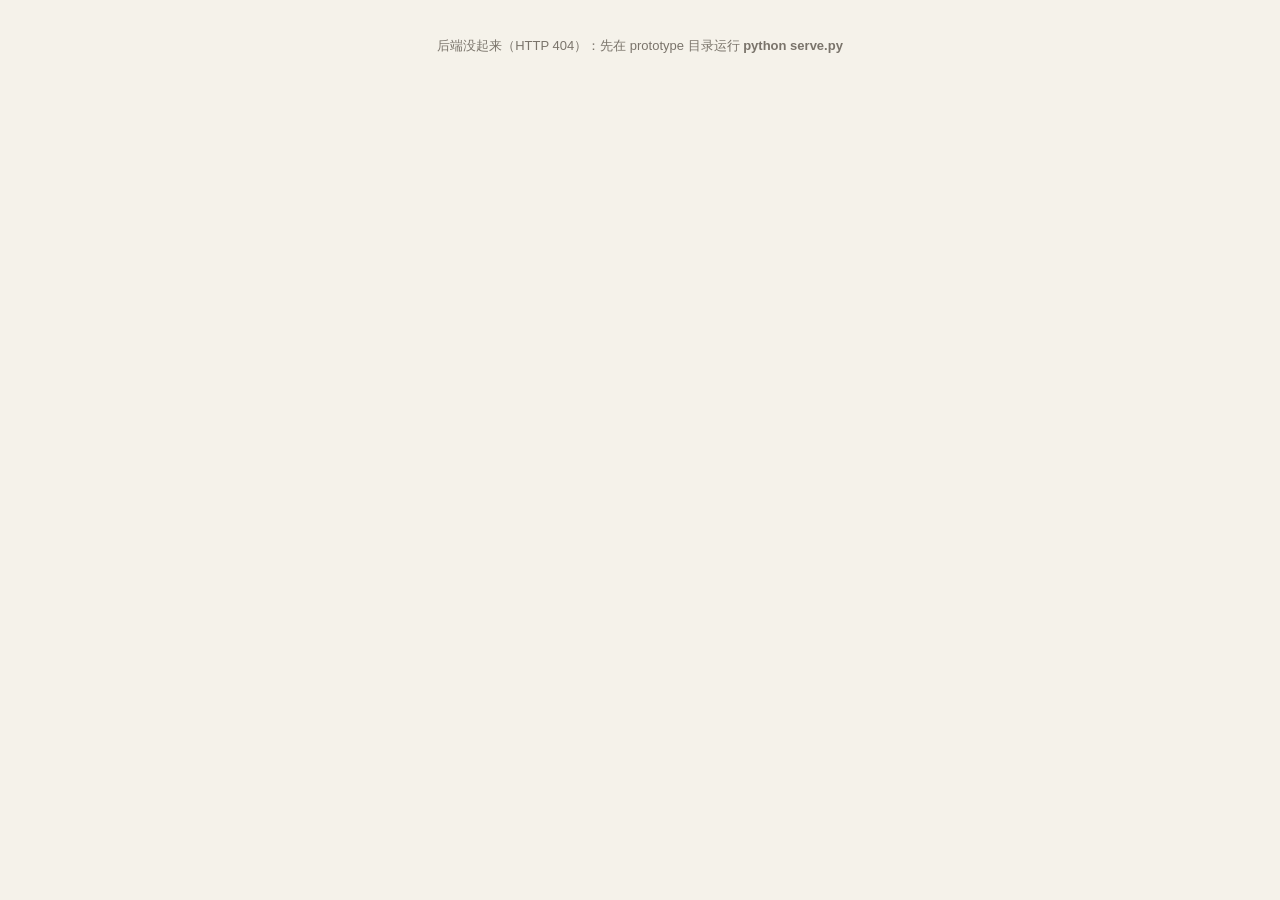
==== prototype/web/index.html @ 19811a14 "feat: 可执行行程编排引擎原型（成都）与方案文档 - prototype/: 编排引擎、HTTP 服务、单页前端、回归测试 - docs/: 方案蓝图、行程编排技术设计 - 3 天 8 点 12m" ====
<!doctype html>
<html lang="zh-CN">
<head>
<meta charset="utf-8">
<meta name="viewport" content="width=device-width, initial-scale=1, viewport-fit=cover">
<meta name="theme-color" content="#f5f2ea">
<title>成都行程编排 · 赛题一原型</title>
<link rel="stylesheet" href="style.css">
</head>
<body>

<header class="topbar">
  <div class="brand">
    <div class="logo">蓉</div>
    <div>
      <h1>成都行程编排</h1>
      <p class="sub">勾景点 → 出口级路线 → 时间真的走得完</p>
    </div>
  </div>
  <div class="badges">
    <span class="badge">华为 ICT 创新赛 · 赛题一</span>
    <span class="badge ghost">原型 · 示意数据</span>
  </div>
</header>

<main class="layout">
  <section class="col left">
    <div class="card req">
      <div class="field">
        <label>玩几天</label>
        <div class="seg" id="seg-days">
          <button data-v="1">1 天</button>
          <button data-v="2">2 天</button>
          <button data-v="3" class="on">3 天</button>
          <button data-v="4">4 天</button>
        </div>
      </div>
      <div class="field">
        <label>和谁</label>
        <div class="seg" id="seg-party">
          <button data-v="成人">成人</button>
          <button data-v="老人" class="on">带父母</button>
          <button data-v="带娃">带娃</button>
        </div>
      </div>
      <div class="field">
        <label>节奏</label>
        <div class="seg" id="seg-pace">
          <button data-v="轻松">轻松</button>
          <button data-v="标准" class="on">标准</button>
          <button data-v="紧凑">紧凑</button>
        </div>
      </div>
      <div class="field-row">
        <div class="field">
          <label>预算</label>
          <input id="budget" type="number" inputmode="numeric" step="100" min="0" value="1500">
        </div>
        <div class="field">
          <label>出发日</label>
          <select id="weekday"></select>
        </div>
      </div>
    </div>

    <div class="card pool-card">
      <div class="pool-head">
        <h2>景点池</h2>
        <span id="sel-count" class="muted">已选 0 个</span>
      </div>
      <div class="pool" id="pool"></div>
      <p class="hint">勾一下就知道代价：交通、步行、费用各变多少</p>
    </div>
  </section>

  <section class="col right">
    <div class="card summary" id="summary"></div>
    <div id="alerts"></div>
    <div id="itinerary" class="itinerary"></div>
    <p class="foot">
      地铁/公交/出口距离为成都<b>示意网络</b>，用于验证编排算法；时间推进、约束校验、增量重算为真实实现。
      后端 Python 标准库，无第三方依赖。
    </p>
  </section>
</main>

<div id="costbar" class="costbar"></div>
<script src="app.js"></script>
</body>
</html>
---- prototype/web/style.css ----
:root{
  --bg:#f5f2ea; --card:#fff; --ink:#1e1d1b; --muted:#7a746b;
  --line:#e7e1d5; --line-soft:#f1ece1;
  --accent:#1f6b4f; --accent-soft:#eaf4ee;
  --amber:#a8671c; --amber-soft:#fbf3e3;
  --red:#b8442f;
  --shadow:0 1px 2px rgba(30,29,27,.05), 0 10px 30px rgba(30,29,27,.05);
  --r:14px;
}
*{box-sizing:border-box}
html,body{margin:0;padding:0}
body{
  background:var(--bg); color:var(--ink);
  font:15px/1.55 -apple-system,BlinkMacSystemFont,"PingFang SC","HarmonyOS Sans SC","Microsoft YaHei",sans-serif;
  -webkit-font-smoothing:antialiased;
}
body.busy{cursor:progress}
body.busy .pool{opacity:.55;pointer-events:none}
h1,h2{margin:0}
button{font:inherit;color:inherit;cursor:pointer}
input,select{font:inherit;color:inherit}

/* ---------- 顶栏 ---------- */
.topbar{
  display:flex;align-items:center;justify-content:space-between;gap:16px;
  max-width:1180px;margin:0 auto;padding:22px 20px 14px;
}
.brand{display:flex;align-items:center;gap:12px}
.logo{
  width:42px;height:42px;border-radius:12px;flex:none;
  background:var(--accent);color:#fff;display:grid;place-items:center;
  font-size:20px;font-weight:700;letter-spacing:1px;
  box-shadow:0 6px 16px rgba(31,107,79,.25);
}
h1{font-size:21px;letter-spacing:.5px}
.sub{margin:2px 0 0;font-size:12.5px;color:var(--muted)}
.badges{display:flex;gap:8px;flex-wrap:wrap;justify-content:flex-end}
.badge{
  font-size:11.5px;padding:5px 10px;border-radius:999px;
  background:var(--accent-soft);color:var(--accent);border:1px solid #d6e8dd;
  white-space:nowrap;
}
.badge.ghost{background:#fff;color:var(--muted);border-color:var(--line)}

/* ---------- 布局 ---------- */
.layout{
  max-width:1180px;margin:0 auto;padding:6px 20px 60px;
  display:grid;grid-template-columns:352px minmax(0,1fr);gap:18px;align-items:start;
}
.col{min-width:0}
.card{
  background:var(--card);border:1px solid var(--line);border-radius:var(--r);
  box-shadow:var(--shadow);padding:16px;margin-bottom:14px;
}
.left .card:last-child{margin-bottom:0}

/* ---------- 需求 ---------- */
.field{margin-bottom:12px}
.field:last-child{margin-bottom:0}
.field label{display:block;font-size:11.5px;color:var(--muted);letter-spacing:.6px;margin-bottom:6px}
.field-row{display:grid;grid-template-columns:1fr 1fr;gap:10px}
.seg{display:flex;background:var(--line-soft);border-radius:10px;padding:3px;gap:2px}
.seg button{
  flex:1;border:0;background:transparent;padding:7px 4px;border-radius:8px;
  font-size:13px;color:var(--muted);transition:.15s;
}
.seg button.on{background:#fff;color:var(--ink);font-weight:600;box-shadow:0 1px 3px rgba(30,29,27,.12)}
input[type=number],select{
  width:100%;padding:8px 10px;border:1px solid var(--line);border-radius:9px;
  background:#fdfcf9;font-size:14px;
}
input[type=number]:focus,select:focus{outline:2px solid #cfe6d9;border-color:#b9dcc9}

/* ---------- 景点池 ---------- */
.pool-head{display:flex;align-items:baseline;justify-content:space-between;margin-bottom:10px}
.pool-head h2{font-size:14px}
.muted{color:var(--muted);font-size:12px}
.pool{display:grid;grid-template-columns:repeat(auto-fill,minmax(142px,1fr));gap:8px}
.poi{
  position:relative;text-align:left;background:#fff;border:1px solid var(--line);
  border-radius:12px;padding:10px 10px 9px;transition:.15s;overflow:hidden;
}
.poi:hover{border-color:#cfc7b8;transform:translateY(-1px)}
.poi.on{border-color:var(--accent);background:var(--accent-soft);box-shadow:0 0 0 1px var(--accent) inset}
.poi .tick{
  position:absolute;top:7px;right:7px;width:15px;height:15px;border-radius:50%;
  background:var(--accent);color:#fff;font-size:10px;display:none;place-items:center;
}
.poi.on .tick{display:grid}
.poi .pname{display:block;font-size:13.5px;font-weight:600;padding-right:16px;line-height:1.35}
.poi .pmeta{display:block;font-size:11px;color:var(--muted);margin-top:3px}
.poi .ptags{display:flex;gap:4px;margin-top:6px;flex-wrap:wrap}
.poi .ptags i{
  font-style:normal;font-size:10px;color:#8a8478;background:#f6f2e8;
  border-radius:4px;padding:1px 5px;
}
.poi.on .ptags i{background:#fff}
.hint{font-size:11.5px;color:var(--muted);margin:10px 0 0}

/* ---------- 概览 ---------- */
.summary{display:flex;align-items:center;gap:10px;flex-wrap:wrap;padding:14px 16px}
.stats{display:flex;gap:18px;flex-wrap:wrap;flex:1;min-width:0}
.stat b{display:block;font-size:18px;font-variant-numeric:tabular-nums;line-height:1.2}
.stat b i{font-style:normal;font-size:11px;color:var(--muted);margin-left:1px}
.stat span{font-size:11px;color:var(--muted)}
.verify{
  font-size:11.5px;padding:5px 10px;border-radius:999px;white-space:nowrap;
  background:var(--accent-soft);color:var(--accent);border:1px solid #d6e8dd;
}
.verify.bad{background:#fbeceb;color:var(--red);border-color:#f2d3ce}

/* ---------- 提示 ---------- */
.alerts{
  background:var(--amber-soft);border:1px solid #f0e0c3;border-radius:12px;
  padding:10px 14px;font-size:12.5px;color:#7d5a20;margin-bottom:14px;
}
.alerts div+div{margin-top:4px}

/* ---------- 行程 ---------- */
.itinerary{display:flex;flex-direction:column;gap:12px}
.day{background:var(--card);border:1px solid var(--line);border-radius:var(--r);box-shadow:var(--shadow);padding:14px 16px 8px}
.day-head{display:flex;align-items:center;gap:10px;padding-bottom:10px;border-bottom:1px dashed var(--line)}
.dnum{
  background:var(--accent);color:#fff;font-size:11.5px;font-weight:700;
  padding:2px 9px;border-radius:6px;letter-spacing:.5px;
}
.dweek{font-size:12.5px;color:var(--muted)}
.dtime{margin-left:auto;font-size:12px;color:var(--muted);font-variant-numeric:tabular-nums}
.rain{
  border:1px solid var(--line);background:#fff;border-radius:8px;
  font-size:11.5px;padding:4px 9px;color:var(--muted);
}
.rain:hover{border-color:#b9dcc9;color:var(--accent)}

.timeline{list-style:none;margin:6px 0 0;padding:0}
.row{display:grid;grid-template-columns:48px 18px minmax(0,1fr);column-gap:8px}
.time{
  text-align:right;font-size:11px;color:var(--muted);padding-top:1px;
  font-variant-numeric:tabular-nums;
}
.time b{display:block;font-size:13px;color:var(--ink);font-weight:600}
.rail{position:relative}
.rail::before{
  content:"";position:absolute;left:50%;top:6px;bottom:-6px;width:2px;
  background:var(--line);transform:translateX(-50%);
}
.row:last-child .rail::before{display:none}
.dot{
  position:absolute;left:50%;top:5px;width:9px;height:9px;border-radius:50%;
  background:var(--accent);transform:translateX(-50%);box-shadow:0 0 0 3px #fff;
}
.dot.mini{background:#c8a45e}
.body{padding:0 0 14px;min-width:0}
.poi-line{display:flex;align-items:baseline;gap:8px;flex-wrap:wrap}
.pname{font-size:15px;font-weight:650;letter-spacing:.2px}
.stay{font-size:11px;color:var(--muted);background:#f6f2e8;border-radius:5px;padding:1px 6px}
.ticket{font-size:11px;color:var(--amber)}
.reason{font-size:12px;color:var(--muted);margin-top:2px}
.chips{display:flex;flex-wrap:wrap;gap:5px;margin-top:7px;align-items:center}
.chip{
  font-size:11px;padding:3px 7px;border-radius:6px;
  background:#f7f4ec;border:1px solid var(--line-soft);color:#5c574f;line-height:1.4;
}
.chip.metro{background:#fff;font-weight:600;border-left:3px solid #555;padding-left:6px}
.chip.metro em{font-style:normal;font-weight:400;color:var(--muted);font-size:10.5px;margin-left:3px}
.chip.transfer{background:#fff;border-style:dashed}
.chip.bus{background:#fff;border-left:3px solid #6b8f3a;color:#4f6a2a;font-weight:600}
.chip.wait{color:#9a9284}
.chip.taxi{background:#fff}
.hop{font-size:11px;color:var(--muted)}
.l1{border-left-color:#24408e}.l2{border-left-color:#e8722c}
.l3{border-left-color:#d6457a}.l4{border-left-color:#2f8f4e}
.l5{border-left-color:#7a5cc4}.l7{border-left-color:#c8a45e}

.lunch-box{
  background:var(--amber-soft);border:1px solid #f0e0c3;border-radius:8px;
  padding:6px 10px;font-size:12px;color:#7d5a20;margin-bottom:14px;
}
.skip{
  font-size:11.5px;color:var(--amber);background:var(--amber-soft);
  border-radius:8px;padding:6px 10px;margin:2px 0 10px;
}
.empty-day{font-size:12px;color:var(--muted);padding:10px 0 16px}
.empty{padding:36px 20px;text-align:center;color:var(--muted);font-size:13px}
.foot{font-size:11px;color:#9a9284;line-height:1.7;margin:6px 2px 0}
.foot b{color:var(--amber);font-weight:600}

/* ---------- 代价条 ---------- */
.costbar{
  position:fixed;left:50%;bottom:26px;z-index:50;
  transform:translate(-50%,160%);opacity:0;transition:.28s cubic-bezier(.2,.8,.2,1);
  background:#1e1d1b;color:#fff;font-size:13px;
  padding:10px 18px;border-radius:999px;box-shadow:0 12px 30px rgba(0,0,0,.22);
  display:flex;align-items:center;gap:10px;max-width:92vw;
}
.costbar.show{transform:translate(-50%,0);opacity:1}
.costbar small{color:#b9b2a6;font-size:11px;font-variant-numeric:tabular-nums}
.costbar.warn{background:#7d3a1f}

/* ---------- 手机 ---------- */
@media (max-width:1039px){
  .layout{grid-template-columns:minmax(0,1fr);gap:14px;padding:4px 14px 90px}
  .topbar{padding:16px 14px 10px}
  .badges{display:none}
  h1{font-size:19px}
  .pool{grid-template-columns:repeat(2,minmax(0,1fr))}
  .summary{flex-direction:column;align-items:stretch;gap:8px}
  .stats{justify-content:space-between;gap:6px}
  .verify{align-self:flex-end}
  .stat b{font-size:16px}
  .day{padding:12px 12px 6px}
  .row{grid-template-columns:42px 16px minmax(0,1fr);column-gap:6px}
  .costbar{bottom:16px;font-size:12px;padding:9px 14px}
}
@media (max-width:380px){
  .pool{grid-template-columns:minmax(0,1fr)}
}
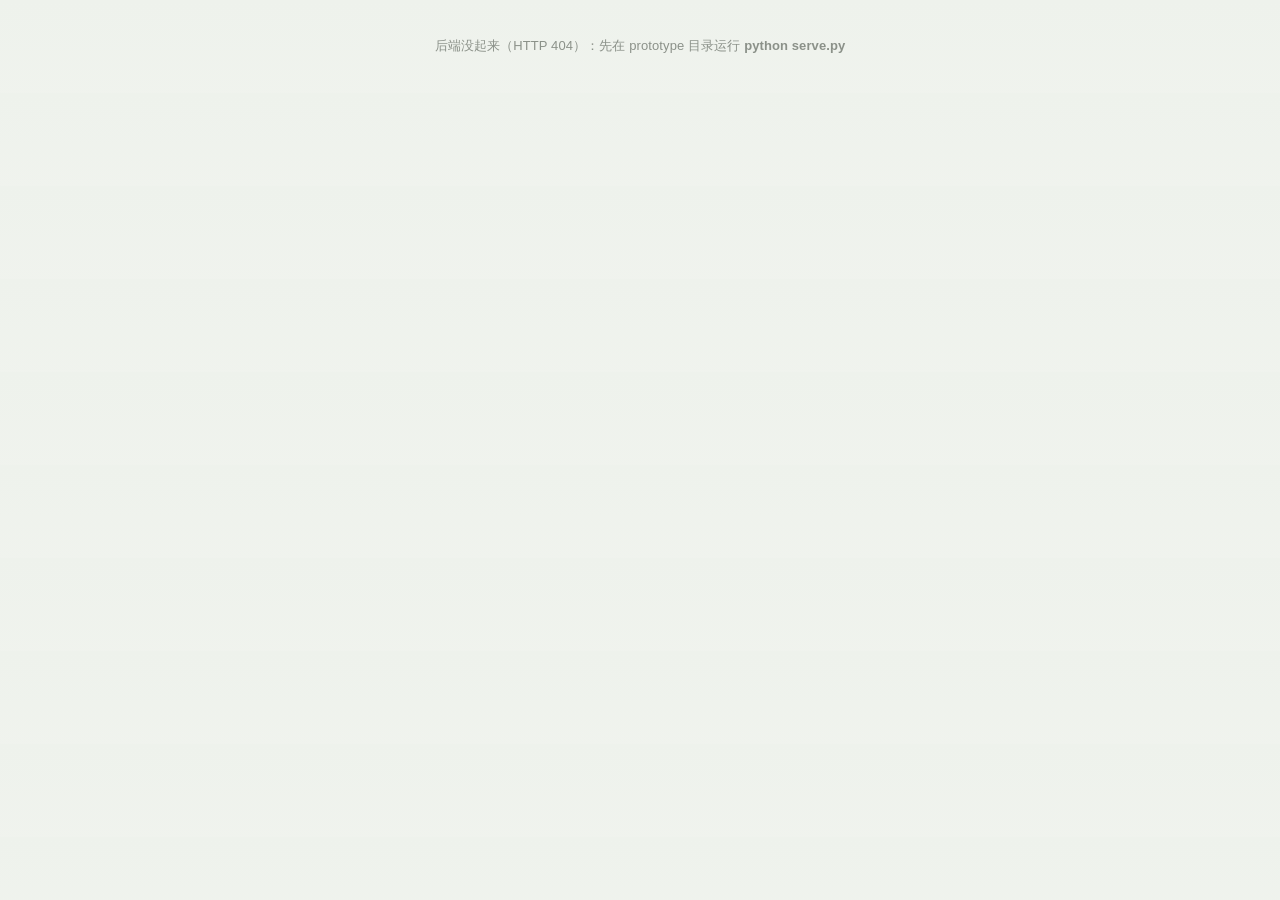
==== commit a18c66f9: "ui: 两页视觉统一与质感精修——单城页接入 calm-minimal、跨城页渐变/图标底块/磨砂浮层/窄屏修复 - 单城页 style.css 全量重写：米黄旧主题 → 薄雾青绿设计系统（与 tra" ====
--- a/prototype/web/index.html
+++ b/prototype/web/index.html
@@ -3,7 +3,7 @@
 <head>
 <meta charset="utf-8">
 <meta name="viewport" content="width=device-width, initial-scale=1, viewport-fit=cover">
-<meta name="theme-color" content="#f5f2ea">
+<meta name="theme-color" content="#f4f5f1">
 <title>成都行程编排 · 赛题一原型</title>
 <link rel="stylesheet" href="style.css">
 </head>
@@ -20,6 +20,7 @@
   <div class="badges">
     <span class="badge">华为 ICT 创新赛 · 赛题一</span>
     <span class="badge ghost">原型 · 示意数据</span>
+    <a class="badge ghost" style="text-decoration:none" href="travel.html">🧭 跨城规划版 →</a>
   </div>
 </header>
 
--- a/prototype/web/style.css
+++ b/prototype/web/style.css
@@ -1,138 +1,164 @@
+/* 单城行程编排 · 简约缓和风（与 travel.css 同一套设计系统）
+ * 设计基调：清晨薄雾 —— 低饱和青绿灰底、柔和松石绿主色、大留白、细边框、轻阴影。
+ * 只做视觉层，类名与页面逻辑完全对应 index.html / app.js。
+ */
 :root{
-  --bg:#f5f2ea; --card:#fff; --ink:#1e1d1b; --muted:#7a746b;
-  --line:#e7e1d5; --line-soft:#f1ece1;
-  --accent:#1f6b4f; --accent-soft:#eaf4ee;
-  --amber:#a8671c; --amber-soft:#fbf3e3;
-  --red:#b8442f;
-  --shadow:0 1px 2px rgba(30,29,27,.05), 0 10px 30px rgba(30,29,27,.05);
-  --r:14px;
+  --bg:#f4f5f1; --card:#fff; --ink:#2f3530; --muted:#8b9189;
+  --line:#e7e6df; --line-soft:#f0efe9;
+  --accent:#4a7c6f; --accent-deep:#3c6a5e; --accent-soft:#edf3ef;
+  --amber:#a98963; --amber-soft:#f6f1e7;
+  --red:#b06a5b;
+  --shadow:0 1px 2px rgba(47,53,48,.04), 0 10px 28px rgba(47,53,48,.055);
+  --r:16px;
 }
 *{box-sizing:border-box}
 html,body{margin:0;padding:0}
 body{
-  background:var(--bg); color:var(--ink);
-  font:15px/1.55 -apple-system,BlinkMacSystemFont,"PingFang SC","HarmonyOS Sans SC","Microsoft YaHei",sans-serif;
+  background:linear-gradient(180deg,#eef2ec 0%,var(--bg) 320px);
+  color:var(--ink);
+  font:15px/1.6 -apple-system,BlinkMacSystemFont,"PingFang SC","HarmonyOS Sans SC","Microsoft YaHei",sans-serif;
   -webkit-font-smoothing:antialiased;
+  letter-spacing:.1px;
 }
 body.busy{cursor:progress}
 body.busy .pool{opacity:.55;pointer-events:none}
-h1,h2{margin:0}
+h1,h2{margin:0;font-weight:600}
 button{font:inherit;color:inherit;cursor:pointer}
 input,select{font:inherit;color:inherit}
+::selection{background:#cfe2da}
+::-webkit-scrollbar{width:10px;height:10px}
+::-webkit-scrollbar-thumb{background:#d4d9d1;border-radius:8px;border:2px solid var(--bg)}
+::-webkit-scrollbar-thumb:hover{background:#c2c9c0}
+::-webkit-scrollbar-track{background:transparent}
 
 /* ---------- 顶栏 ---------- */
 .topbar{
   display:flex;align-items:center;justify-content:space-between;gap:16px;
-  max-width:1180px;margin:0 auto;padding:22px 20px 14px;
-}
-.brand{display:flex;align-items:center;gap:12px}
+  max-width:1180px;margin:0 auto;padding:30px 20px 18px;
+}
+.brand{display:flex;align-items:center;gap:14px}
 .logo{
-  width:42px;height:42px;border-radius:12px;flex:none;
-  background:var(--accent);color:#fff;display:grid;place-items:center;
-  font-size:20px;font-weight:700;letter-spacing:1px;
-  box-shadow:0 6px 16px rgba(31,107,79,.25);
-}
-h1{font-size:21px;letter-spacing:.5px}
-.sub{margin:2px 0 0;font-size:12.5px;color:var(--muted)}
+  width:44px;height:44px;border-radius:14px;flex:none;
+  background:linear-gradient(135deg,#55907f,var(--accent-deep));
+  color:#fff;display:grid;place-items:center;
+  font-size:20px;font-weight:600;letter-spacing:1px;
+  box-shadow:0 6px 18px rgba(60,106,94,.28);
+}
+h1{font-size:21px;letter-spacing:1px}
+.sub{margin:3px 0 0;font-size:12.5px;color:var(--muted);letter-spacing:.3px}
 .badges{display:flex;gap:8px;flex-wrap:wrap;justify-content:flex-end}
 .badge{
-  font-size:11.5px;padding:5px 10px;border-radius:999px;
-  background:var(--accent-soft);color:var(--accent);border:1px solid #d6e8dd;
-  white-space:nowrap;
-}
-.badge.ghost{background:#fff;color:var(--muted);border-color:var(--line)}
+  font-size:11.5px;padding:5px 12px;border-radius:999px;text-decoration:none;
+  background:var(--accent-soft);color:var(--accent-deep);border:1px solid transparent;
+  white-space:nowrap;transition:.2s;
+}
+.badge.ghost{background:transparent;color:var(--muted);border-color:var(--line)}
+.badge.ghost:hover{color:var(--accent);border-color:var(--accent)}
 
 /* ---------- 布局 ---------- */
 .layout{
-  max-width:1180px;margin:0 auto;padding:6px 20px 60px;
-  display:grid;grid-template-columns:352px minmax(0,1fr);gap:18px;align-items:start;
+  max-width:1180px;margin:0 auto;padding:10px 20px 60px;
+  display:grid;grid-template-columns:352px minmax(0,1fr);gap:20px;align-items:start;
 }
 .col{min-width:0}
 .card{
   background:var(--card);border:1px solid var(--line);border-radius:var(--r);
-  box-shadow:var(--shadow);padding:16px;margin-bottom:14px;
+  box-shadow:var(--shadow);padding:18px;margin-bottom:16px;
 }
 .left .card:last-child{margin-bottom:0}
 
 /* ---------- 需求 ---------- */
-.field{margin-bottom:12px}
+.field{margin-bottom:14px}
 .field:last-child{margin-bottom:0}
-.field label{display:block;font-size:11.5px;color:var(--muted);letter-spacing:.6px;margin-bottom:6px}
-.field-row{display:grid;grid-template-columns:1fr 1fr;gap:10px}
-.seg{display:flex;background:var(--line-soft);border-radius:10px;padding:3px;gap:2px}
+.field label{display:block;font-size:11.5px;color:var(--muted);letter-spacing:.8px;margin-bottom:7px}
+.field-row{display:grid;grid-template-columns:1fr 1fr;gap:12px}
+.seg{display:flex;background:var(--line-soft);border-radius:11px;padding:3px;gap:2px}
 .seg button{
-  flex:1;border:0;background:transparent;padding:7px 4px;border-radius:8px;
-  font-size:13px;color:var(--muted);transition:.15s;
-}
-.seg button.on{background:#fff;color:var(--ink);font-weight:600;box-shadow:0 1px 3px rgba(30,29,27,.12)}
+  flex:1;border:0;background:transparent;padding:8px 4px;border-radius:9px;
+  font-size:13px;color:var(--muted);transition:.2s;
+}
+.seg button:hover{color:var(--ink)}
+.seg button.on{
+  background:#fff;color:var(--accent-deep);font-weight:600;
+  box-shadow:0 1px 3px rgba(47,53,48,.14);
+}
 input[type=number],select{
-  width:100%;padding:8px 10px;border:1px solid var(--line);border-radius:9px;
-  background:#fdfcf9;font-size:14px;
-}
-input[type=number]:focus,select:focus{outline:2px solid #cfe6d9;border-color:#b9dcc9}
+  width:100%;padding:9px 12px;border:1px solid var(--line);border-radius:10px;
+  background:#fdfdfb;font-size:14px;color:var(--ink);transition:border-color .2s;
+}
+input[type=number]:focus,select:focus{
+  outline:none;border-color:var(--accent);box-shadow:0 0 0 3px rgba(74,124,111,.12);
+}
 
 /* ---------- 景点池 ---------- */
-.pool-head{display:flex;align-items:baseline;justify-content:space-between;margin-bottom:10px}
-.pool-head h2{font-size:14px}
+.pool-head{display:flex;align-items:baseline;justify-content:space-between;margin-bottom:11px}
+.pool-head h2{font-size:14.5px}
 .muted{color:var(--muted);font-size:12px}
-.pool{display:grid;grid-template-columns:repeat(auto-fill,minmax(142px,1fr));gap:8px}
+.pool{display:grid;grid-template-columns:repeat(auto-fill,minmax(142px,1fr));gap:9px}
 .poi{
   position:relative;text-align:left;background:#fff;border:1px solid var(--line);
-  border-radius:12px;padding:10px 10px 9px;transition:.15s;overflow:hidden;
-}
-.poi:hover{border-color:#cfc7b8;transform:translateY(-1px)}
-.poi.on{border-color:var(--accent);background:var(--accent-soft);box-shadow:0 0 0 1px var(--accent) inset}
+  border-radius:13px;padding:11px 11px 10px;transition:.2s;overflow:hidden;
+}
+.poi:hover{border-color:#cfd8d2;transform:translateY(-2px);box-shadow:0 6px 16px rgba(47,53,48,.08)}
+.poi.on{
+  border-color:var(--accent);background:var(--accent-soft);
+  box-shadow:0 0 0 1px var(--accent) inset;
+}
 .poi .tick{
-  position:absolute;top:7px;right:7px;width:15px;height:15px;border-radius:50%;
+  position:absolute;top:8px;right:8px;width:16px;height:16px;border-radius:50%;
   background:var(--accent);color:#fff;font-size:10px;display:none;place-items:center;
+  box-shadow:0 1px 4px rgba(60,106,94,.4);
 }
 .poi.on .tick{display:grid}
-.poi .pname{display:block;font-size:13.5px;font-weight:600;padding-right:16px;line-height:1.35}
+.poi .pname{display:block;font-size:13.5px;font-weight:600;padding-right:17px;line-height:1.35}
 .poi .pmeta{display:block;font-size:11px;color:var(--muted);margin-top:3px}
-.poi .ptags{display:flex;gap:4px;margin-top:6px;flex-wrap:wrap}
+.poi .ptags{display:flex;gap:4px;margin-top:7px;flex-wrap:wrap}
 .poi .ptags i{
-  font-style:normal;font-size:10px;color:#8a8478;background:#f6f2e8;
-  border-radius:4px;padding:1px 5px;
-}
-.poi.on .ptags i{background:#fff}
-.hint{font-size:11.5px;color:var(--muted);margin:10px 0 0}
+  font-style:normal;font-size:10px;color:#8b9189;background:var(--line-soft);
+  border-radius:5px;padding:1px 6px;
+}
+.poi.on .ptags i{background:#fff;color:var(--accent-deep)}
+.hint{font-size:11.5px;color:var(--muted);margin:11px 0 0;line-height:1.7}
 
 /* ---------- 概览 ---------- */
-.summary{display:flex;align-items:center;gap:10px;flex-wrap:wrap;padding:14px 16px}
-.stats{display:flex;gap:18px;flex-wrap:wrap;flex:1;min-width:0}
-.stat b{display:block;font-size:18px;font-variant-numeric:tabular-nums;line-height:1.2}
+.summary{display:flex;align-items:center;gap:10px;flex-wrap:wrap;padding:15px 18px}
+.stats{display:flex;gap:20px;flex-wrap:wrap;flex:1;min-width:0}
+.stat b{display:block;font-size:19px;font-variant-numeric:tabular-nums;line-height:1.2;color:var(--accent-deep)}
 .stat b i{font-style:normal;font-size:11px;color:var(--muted);margin-left:1px}
 .stat span{font-size:11px;color:var(--muted)}
 .verify{
-  font-size:11.5px;padding:5px 10px;border-radius:999px;white-space:nowrap;
-  background:var(--accent-soft);color:var(--accent);border:1px solid #d6e8dd;
-}
-.verify.bad{background:#fbeceb;color:var(--red);border-color:#f2d3ce}
+  font-size:11.5px;padding:5px 12px;border-radius:999px;white-space:nowrap;
+  background:var(--accent-soft);color:var(--accent-deep);border:1px solid transparent;
+}
+.verify.bad{background:#f7eeec;color:var(--red)}
 
 /* ---------- 提示 ---------- */
 .alerts{
-  background:var(--amber-soft);border:1px solid #f0e0c3;border-radius:12px;
-  padding:10px 14px;font-size:12.5px;color:#7d5a20;margin-bottom:14px;
+  background:var(--amber-soft);border:1px solid #eadfc9;border-radius:12px;
+  padding:10px 14px;font-size:12.5px;color:#7d6647;margin-bottom:14px;
 }
 .alerts div+div{margin-top:4px}
 
 /* ---------- 行程 ---------- */
-.itinerary{display:flex;flex-direction:column;gap:12px}
-.day{background:var(--card);border:1px solid var(--line);border-radius:var(--r);box-shadow:var(--shadow);padding:14px 16px 8px}
-.day-head{display:flex;align-items:center;gap:10px;padding-bottom:10px;border-bottom:1px dashed var(--line)}
+.itinerary{display:flex;flex-direction:column;gap:14px}
+.day{
+  background:var(--card);border:1px solid var(--line);border-radius:var(--r);
+  box-shadow:var(--shadow);padding:0 16px 8px;overflow:hidden;
+}
+.day-head{display:flex;align-items:center;gap:10px;padding:12px 0 10px;border-bottom:1px dashed var(--line)}
 .dnum{
   background:var(--accent);color:#fff;font-size:11.5px;font-weight:700;
-  padding:2px 9px;border-radius:6px;letter-spacing:.5px;
+  padding:3px 11px;border-radius:999px;letter-spacing:.5px;
 }
 .dweek{font-size:12.5px;color:var(--muted)}
 .dtime{margin-left:auto;font-size:12px;color:var(--muted);font-variant-numeric:tabular-nums}
 .rain{
-  border:1px solid var(--line);background:#fff;border-radius:8px;
-  font-size:11.5px;padding:4px 9px;color:var(--muted);
-}
-.rain:hover{border-color:#b9dcc9;color:var(--accent)}
-
-.timeline{list-style:none;margin:6px 0 0;padding:0}
+  border:1px solid var(--line);background:#fff;border-radius:999px;
+  font-size:11.5px;padding:4px 11px;color:var(--muted);transition:.2s;
+}
+.rain:hover{border-color:var(--accent);color:var(--accent)}
+
+.timeline{list-style:none;margin:8px 0 0;padding:0}
 .row{display:grid;grid-template-columns:48px 18px minmax(0,1fr);column-gap:8px}
 .time{
   text-align:right;font-size:11px;color:var(--muted);padding-top:1px;
@@ -149,23 +175,23 @@
   position:absolute;left:50%;top:5px;width:9px;height:9px;border-radius:50%;
   background:var(--accent);transform:translateX(-50%);box-shadow:0 0 0 3px #fff;
 }
-.dot.mini{background:#c8a45e}
-.body{padding:0 0 14px;min-width:0}
+.dot.mini{background:var(--amber)}
+.body{padding:0 0 15px;min-width:0}
 .poi-line{display:flex;align-items:baseline;gap:8px;flex-wrap:wrap}
 .pname{font-size:15px;font-weight:650;letter-spacing:.2px}
-.stay{font-size:11px;color:var(--muted);background:#f6f2e8;border-radius:5px;padding:1px 6px}
+.stay{font-size:11px;color:var(--accent-deep);background:var(--accent-soft);border-radius:6px;padding:1px 7px}
 .ticket{font-size:11px;color:var(--amber)}
-.reason{font-size:12px;color:var(--muted);margin-top:2px}
-.chips{display:flex;flex-wrap:wrap;gap:5px;margin-top:7px;align-items:center}
+.reason{font-size:12px;color:var(--muted);margin-top:3px;line-height:1.6}
+.chips{display:flex;flex-wrap:wrap;gap:5px;margin-top:8px;align-items:center}
 .chip{
-  font-size:11px;padding:3px 7px;border-radius:6px;
-  background:#f7f4ec;border:1px solid var(--line-soft);color:#5c574f;line-height:1.4;
-}
-.chip.metro{background:#fff;font-weight:600;border-left:3px solid #555;padding-left:6px}
+  font-size:11px;padding:3px 8px;border-radius:7px;
+  background:#fbfcf9;border:1px solid var(--line-soft);color:#5c6158;line-height:1.45;
+}
+.chip.metro{background:#fff;font-weight:600;border-left:3px solid #555;padding-left:7px}
 .chip.metro em{font-style:normal;font-weight:400;color:var(--muted);font-size:10.5px;margin-left:3px}
 .chip.transfer{background:#fff;border-style:dashed}
 .chip.bus{background:#fff;border-left:3px solid #6b8f3a;color:#4f6a2a;font-weight:600}
-.chip.wait{color:#9a9284}
+.chip.wait{color:#9a9f96}
 .chip.taxi{background:#fff}
 .hop{font-size:11px;color:var(--muted)}
 .l1{border-left-color:#24408e}.l2{border-left-color:#e8722c}
@@ -173,34 +199,34 @@
 .l5{border-left-color:#7a5cc4}.l7{border-left-color:#c8a45e}
 
 .lunch-box{
-  background:var(--amber-soft);border:1px solid #f0e0c3;border-radius:8px;
-  padding:6px 10px;font-size:12px;color:#7d5a20;margin-bottom:14px;
+  background:var(--amber-soft);border:1px solid #eadfc9;border-radius:9px;
+  padding:7px 11px;font-size:12px;color:#7d6647;margin-bottom:14px;
 }
 .skip{
-  font-size:11.5px;color:var(--amber);background:var(--amber-soft);
-  border-radius:8px;padding:6px 10px;margin:2px 0 10px;
+  font-size:11.5px;color:#7d6647;background:var(--amber-soft);
+  border-radius:9px;padding:6px 11px;margin:2px 0 10px;
 }
 .empty-day{font-size:12px;color:var(--muted);padding:10px 0 16px}
 .empty{padding:36px 20px;text-align:center;color:var(--muted);font-size:13px}
-.foot{font-size:11px;color:#9a9284;line-height:1.7;margin:6px 2px 0}
+.foot{font-size:11px;color:#9a9f96;line-height:1.7;margin:6px 2px 0}
 .foot b{color:var(--amber);font-weight:600}
 
 /* ---------- 代价条 ---------- */
 .costbar{
   position:fixed;left:50%;bottom:26px;z-index:50;
   transform:translate(-50%,160%);opacity:0;transition:.28s cubic-bezier(.2,.8,.2,1);
-  background:#1e1d1b;color:#fff;font-size:13px;
+  background:#3a423c;color:#fff;font-size:13px;
   padding:10px 18px;border-radius:999px;box-shadow:0 12px 30px rgba(0,0,0,.22);
   display:flex;align-items:center;gap:10px;max-width:92vw;
 }
 .costbar.show{transform:translate(-50%,0);opacity:1}
-.costbar small{color:#b9b2a6;font-size:11px;font-variant-numeric:tabular-nums}
-.costbar.warn{background:#7d3a1f}
+.costbar small{color:#b9c1b9;font-size:11px;font-variant-numeric:tabular-nums}
+.costbar.warn{background:#8a5648}
 
 /* ---------- 手机 ---------- */
 @media (max-width:1039px){
   .layout{grid-template-columns:minmax(0,1fr);gap:14px;padding:4px 14px 90px}
-  .topbar{padding:16px 14px 10px}
+  .topbar{padding:22px 14px 10px}
   .badges{display:none}
   h1{font-size:19px}
   .pool{grid-template-columns:repeat(2,minmax(0,1fr))}
@@ -208,7 +234,7 @@
   .stats{justify-content:space-between;gap:6px}
   .verify{align-self:flex-end}
   .stat b{font-size:16px}
-  .day{padding:12px 12px 6px}
+  .day{padding:0 12px 6px}
   .row{grid-template-columns:42px 16px minmax(0,1fr);column-gap:6px}
   .costbar{bottom:16px;font-size:12px;padding:9px 14px}
 }
